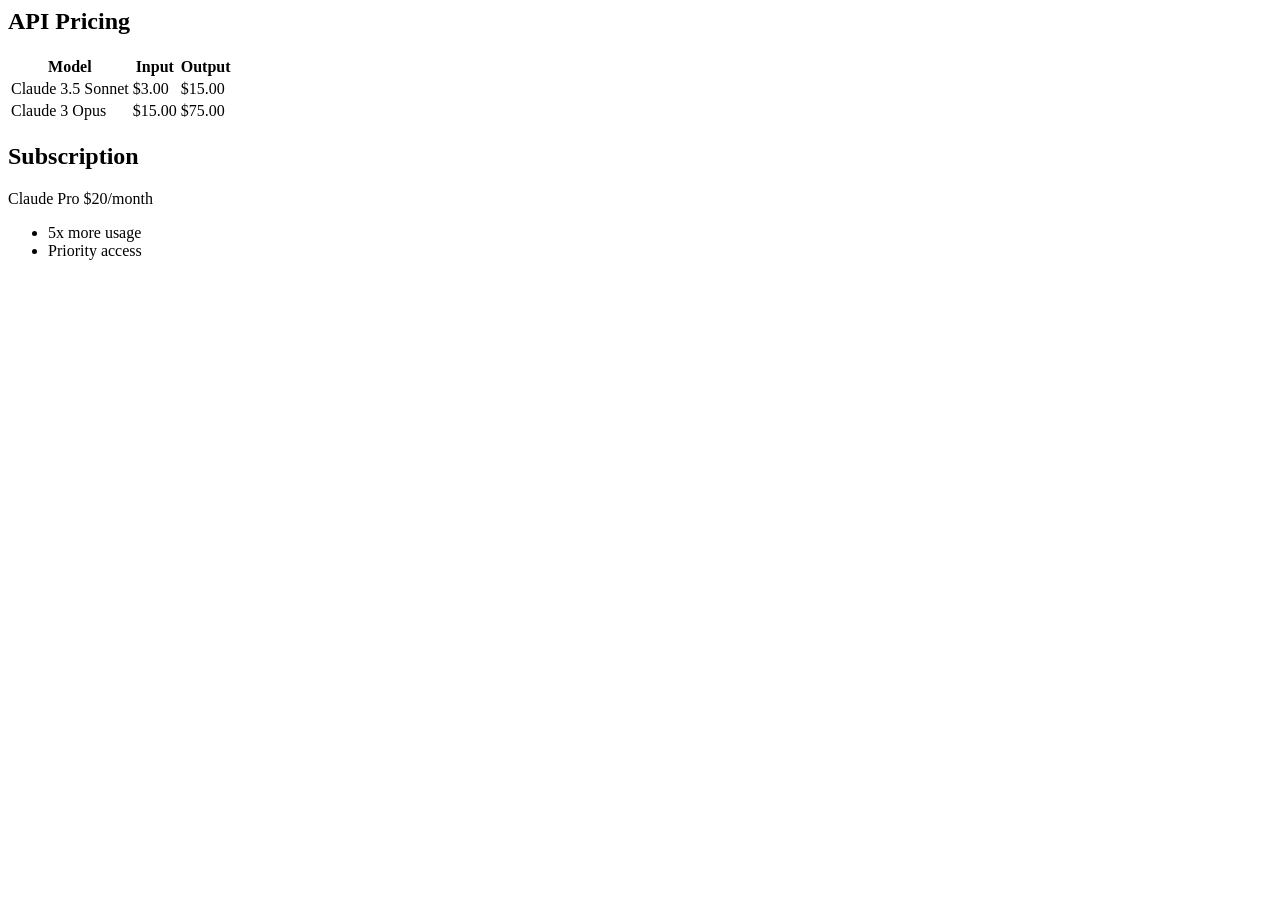
==== scripts/adapters/tests/fixtures/anthropic_pricing.html @ e96f86e3 "feat: add Anthropic adapter (per_token + subscription)" ====
<!-- scripts/adapters/tests/fixtures/anthropic_pricing.html -->
<html>
<body>
<h2>API Pricing</h2>
<table class="api-pricing">
  <tr><th>Model</th><th>Input</th><th>Output</th></tr>
  <tr><td>Claude 3.5 Sonnet</td><td>$3.00</td><td>$15.00</td></tr>
  <tr><td>Claude 3 Opus</td><td>$15.00</td><td>$75.00</td></tr>
</table>
<h2>Subscription</h2>
<div class="subscription">
  <span class="plan-name">Claude Pro</span>
  <span class="price">$20/month</span>
  <ul class="features"><li>5x more usage</li><li>Priority access</li></ul>
</div>
</body>
</html>
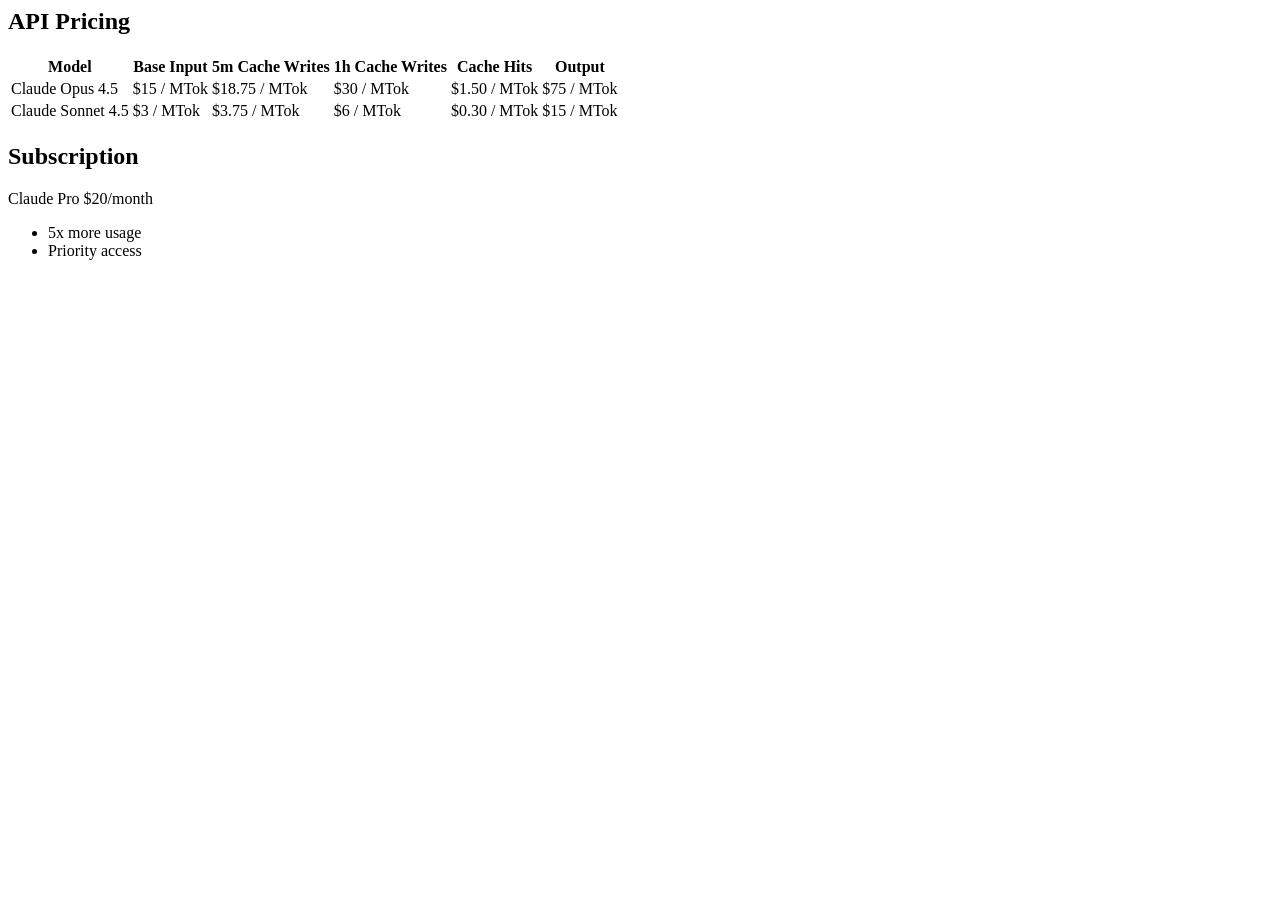
==== commit 146330a1: "test: 修复 7 个失败测试以匹配当前 adapter 实现 - anthropic/deepseek/openai: 更新 fixture HTML 匹配当前 adapter 解析逻辑   (6" ====
--- a/scripts/adapters/tests/fixtures/anthropic_pricing.html
+++ b/scripts/adapters/tests/fixtures/anthropic_pricing.html
@@ -1,11 +1,15 @@
 <!-- scripts/adapters/tests/fixtures/anthropic_pricing.html -->
+<!-- 与 AnthropicAdapter.fetch 解析逻辑匹配：
+     - 第一个 table 6 列：Model | Base Input | 5m Cache Writes | 1h Cache Writes | Cache Hits | Output
+     - 模型名能被 _CONTEXT_WINDOW 匹配（Claude Opus 4.5 / Claude Sonnet 4.5）
+     - 价格格式 '$X / MTok' -->
 <html>
 <body>
 <h2>API Pricing</h2>
-<table class="api-pricing">
-  <tr><th>Model</th><th>Input</th><th>Output</th></tr>
-  <tr><td>Claude 3.5 Sonnet</td><td>$3.00</td><td>$15.00</td></tr>
-  <tr><td>Claude 3 Opus</td><td>$15.00</td><td>$75.00</td></tr>
+<table>
+  <tr><th>Model</th><th>Base Input</th><th>5m Cache Writes</th><th>1h Cache Writes</th><th>Cache Hits</th><th>Output</th></tr>
+  <tr><td>Claude Opus 4.5</td><td>$15 / MTok</td><td>$18.75 / MTok</td><td>$30 / MTok</td><td>$1.50 / MTok</td><td>$75 / MTok</td></tr>
+  <tr><td>Claude Sonnet 4.5</td><td>$3 / MTok</td><td>$3.75 / MTok</td><td>$6 / MTok</td><td>$0.30 / MTok</td><td>$15 / MTok</td></tr>
 </table>
 <h2>Subscription</h2>
 <div class="subscription">
